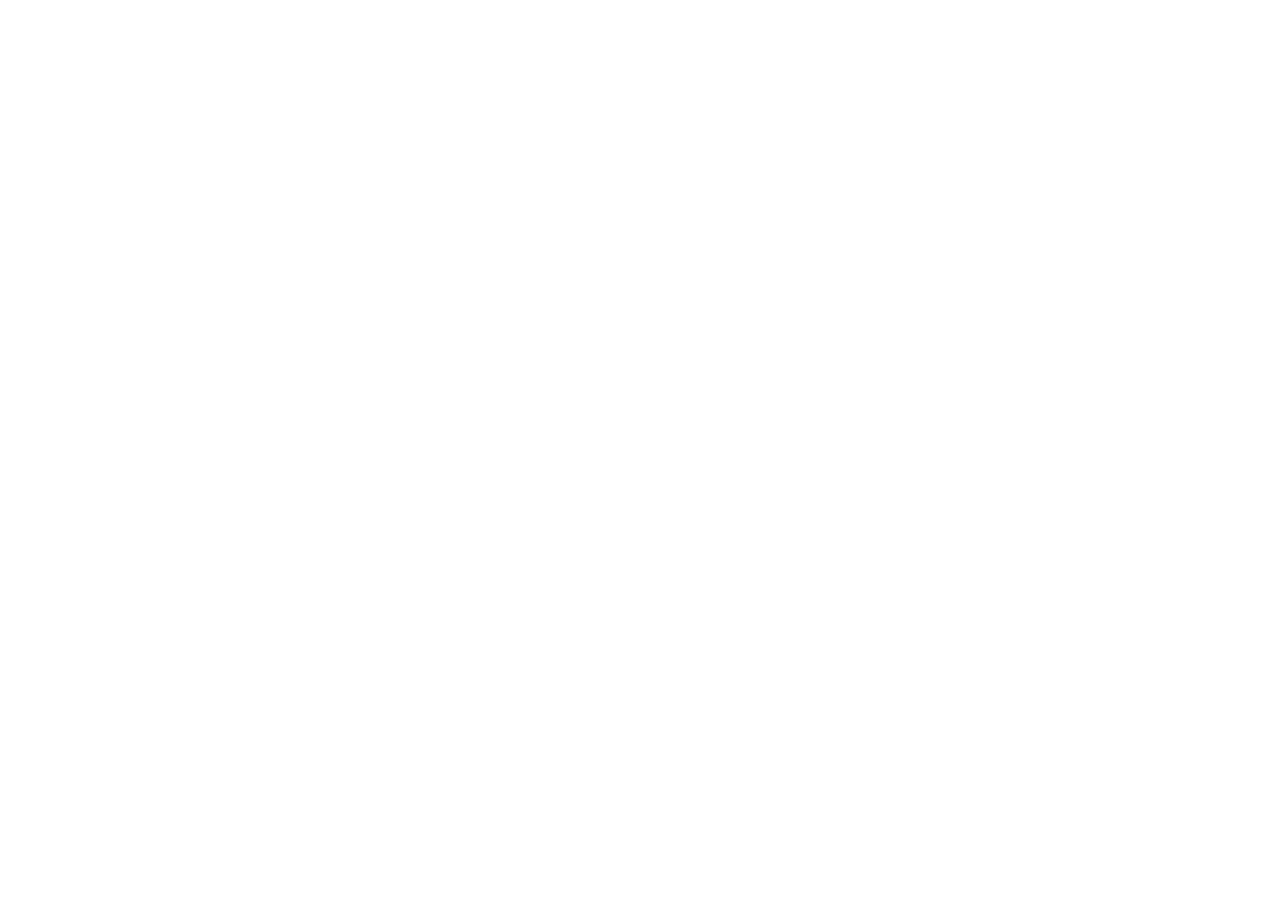
==== Restautant/contactus.html @ e59e4d8e "Add files via upload" ====
<!DOCTYPE html>
<html lang="en">
<head>
    <meta charset="UTF-8">
    <meta name="viewport" content="width=device-width, initial-scale=1.0">
    <title>Contact page</title>
</head>
<body>
    <div>
        
    </div>
</body>
</html>
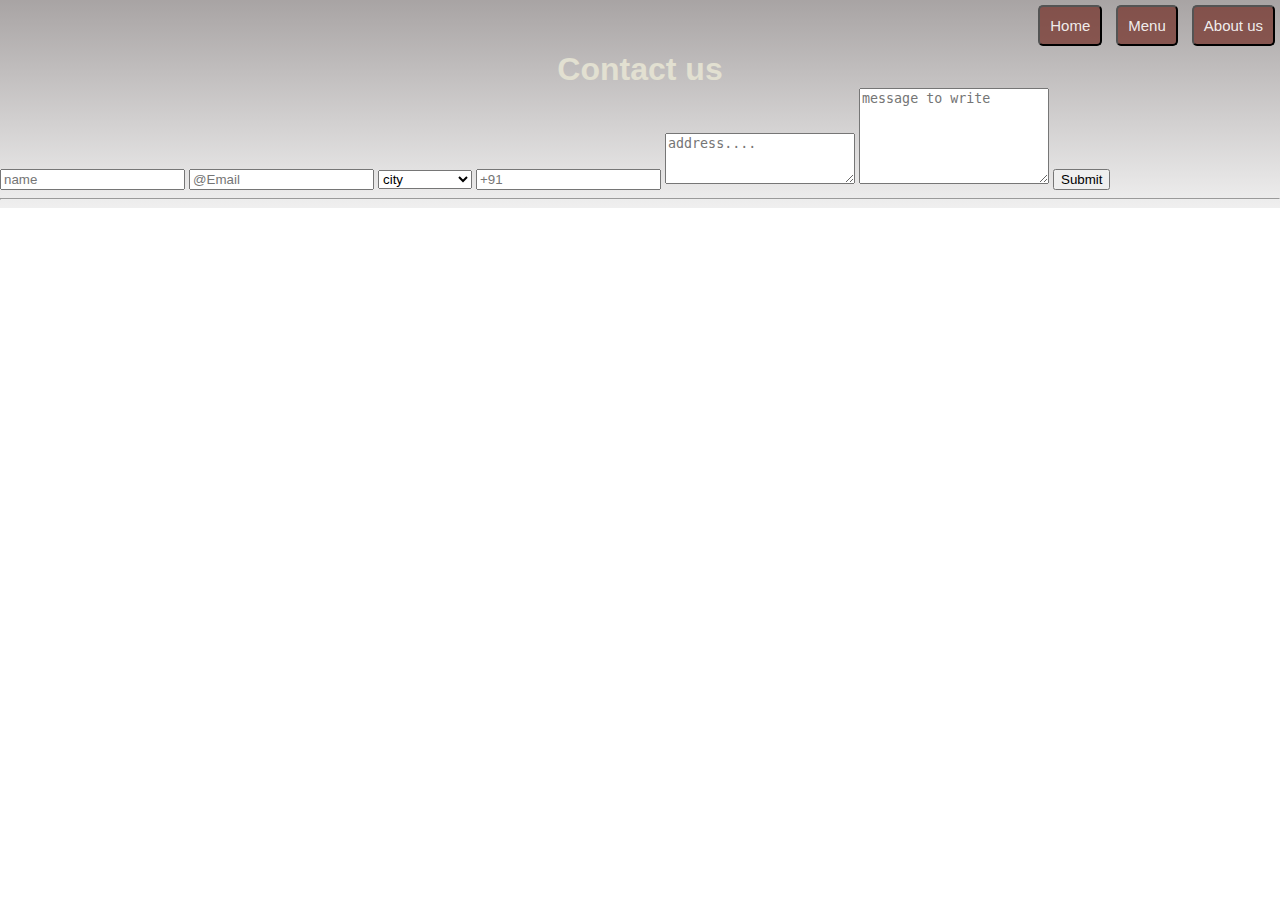
==== commit 0d6984d1: "contactus.html" ====
--- a/Restautant/contactus.html
+++ b/Restautant/contactus.html
@@ -1,13 +1,77 @@
 <!DOCTYPE html>
 <html lang="en">
-<head>
-    <meta charset="UTF-8">
-    <meta name="viewport" content="width=device-width, initial-scale=1.0">
-    <title>Contact page</title>
-</head>
-<body>
-    <div>
-        
-    </div>
-</body>
-</html>+  <head>
+    <meta charset="UTF-8" />
+    <meta name="viewport" content="width=device-width, initial-scale=1.0" />
+    <title>Contact us page</title>
+    <link rel="stylesheet" href="style.css" />
+    <link rel="stylesheet" href="contactus.css" />
+
+    <!-- google font link to change font-family  -->
+    <link
+      rel="stylesheet"
+      href="https://cdnjs.cloudflare.com/ajax/libs/font-awesome/6.0.0-beta3/css/all.min.css"
+      integrity="sha384-oGfBkF8Iz4YTMY2bP35h7H6s93ZKHdH5HpW48EjzDf/p4mUka2MlY8OZjUEfZ9b"
+      crossorigin="anonymous"
+    />
+  </head>
+  <body>
+    <!-- header of page -->
+    <header>
+      <!-- navigation bar  -->
+      <nav>
+        <div>
+          <a href="index.html"><button>Home</button></a>
+          <a href="menu.html"><button>Menu</button></a>
+          <a href="aboutus.html"><button>About us</button></a>
+        </div>
+      </nav>
+    </header>
+
+    <!-- Main content of the page -->
+    <main>
+      <div class="container">
+        <!-- Heading of the page -->
+        <h1 class="text">Contact us</h1>
+        <!-- Form for user information -->
+        <form class="contact-container">
+          <input type="text" name="name" placeholder="name" /> <!-- Input for name -->
+          <input type="email" name="email" placeholder="@Email" /><!-- Input for email -->
+          <select name="city" id=""><!-- Select for city -->
+            <option value="" disabled selected>city</option><!-- City options -->
+            <option value="mumbai">Mumbai</option>
+            <option value="delhi">Delhi</option>
+            <option value="bangalore">Bangalore</option>
+            <option value="hyderabad">Hyderabad</option>
+            <option value="chennai">Chennai</option>
+            <option value="kolkata">Kolkata</option>
+            <option value="ahmedabad">Ahmedabad</option>
+            <option value="pune">Pune</option>
+            <option value="jaipur">Jaipur</option>
+            <!-- Add more cities as needed -->
+          </select>
+          <input type="tel" name="phone" placeholder="+91" /><!-- Input for phone -->
+          <textarea
+            name="text"
+            cols="21"
+            rows="3"
+            placeholder="address...."
+          ></textarea><!-- Textarea for address -->
+          <textarea
+            name="text"
+            id=""
+            cols="21"
+            rows="6"
+            placeholder="message to write"
+          ></textarea> <!-- Textarea for message -->
+          <input type="submit" id="submit" name="submit" id="" /><!-- Submit button -->
+        </form>
+      </div>
+    </main>
+    
+    <footer>
+      <hr>
+      <!-- Additional footer content can go here -->
+    </footer>
+  </body>
+</html>
--- a/Restautant/style.css
+++ b/Restautant/style.css
@@ -0,0 +1,61 @@
+/* Animation for increasing size */
+@keyframes size {
+    0% {
+      transform: scale(1);
+    }
+    100% {
+      transform: scale(1.05);
+    }
+}
+
+/* Navigation bar styles */
+nav {
+  display: grid;
+  justify-content: end;
+  align-items: end;
+}
+
+/* Button styles */
+button {
+  margin: 5px;
+  padding: 10px;
+  text-align: left;
+   /* Align button text to the left */
+  background-color: #712c24b2;
+  border-radius: 5px;
+  font-size: 15px;
+  color: rgba(249, 250, 250, 0.932);
+}
+/* Hover effect for buttons */
+button:hover {
+  background-color: rgb(20, 49, 69);
+  animation-name: size;
+  animation-duration: 2s;
+  animation-iteration-count: infinite; /* Combined animation properties */
+}
+
+/* Background using linear gradient */
+body {
+    margin: 0;
+    padding: 0;
+    display: grid;
+    background-image: linear-gradient(
+        rgba(17, 5, 5, 0.364),
+        rgba(135, 132, 132, 0.128)
+      ),
+      url("https://images.unsplash.com/photo-1504718855392-c0f33b372e72?ixlib=rb-4.0.3&ixid=M3wxMjA3fDB8MHxzZWFyY2h8Mzl8fHJlc3RhdXJhbnR8ZW58MHx8MHx8fDA%3D&auto=format&fit=crop&w=400&q=60");
+    background-size: cover;
+    background-repeat: no-repeat;
+}
+
+/* Text styles */
+.text{
+    display: grid;
+    color: #e2e0d1;
+    font-family: 'Roboto Condensed', sans-serif;
+    text-align: center;
+    justify-content: center;
+    margin: 0;
+}
+
+
